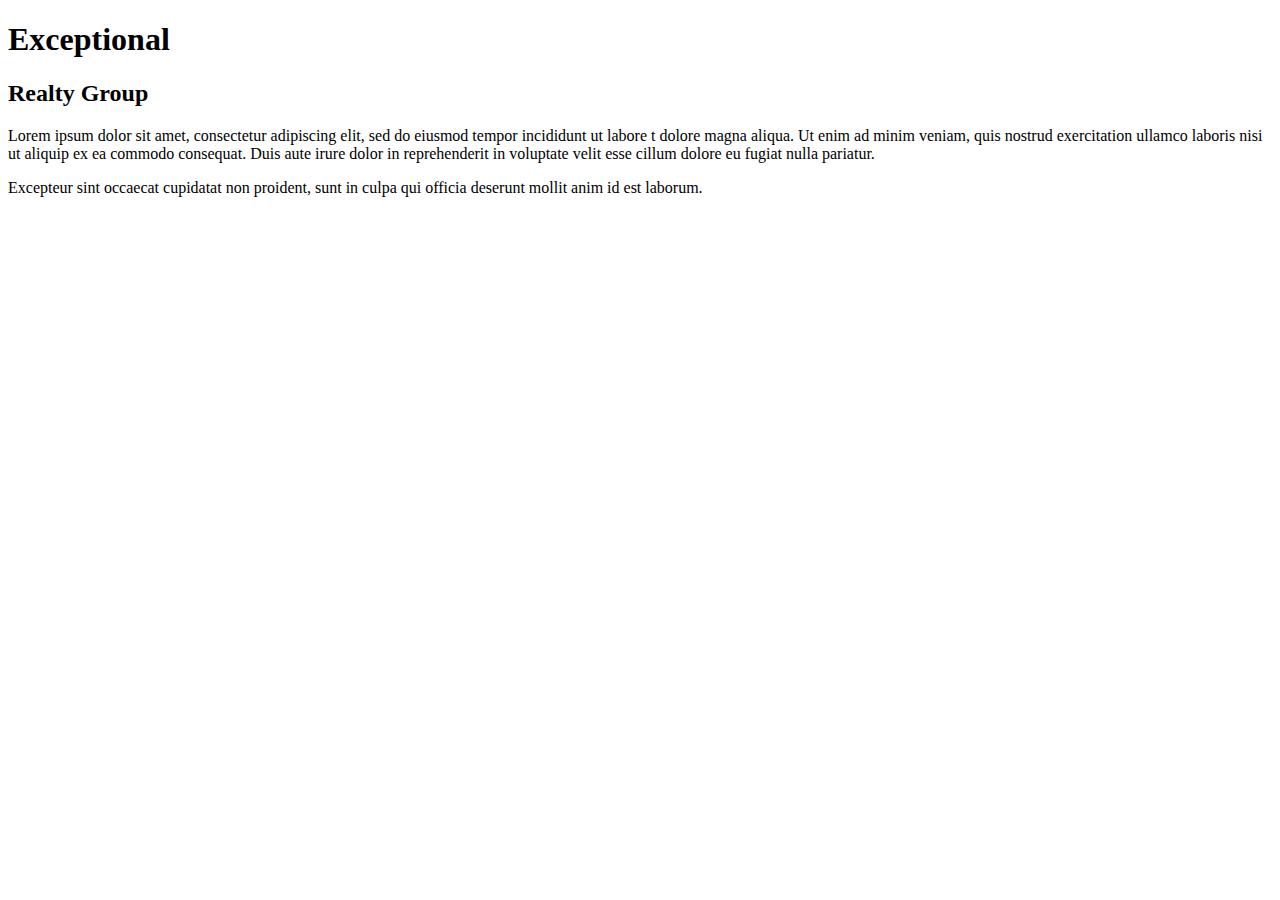
==== index.html @ 1d0b782f "add body content to index.html" ====
<!DOCTYPE html>
<html lang="en">
<head>
  <title>Exceptional Realty Group - Luxury Homes -
    About</title>
</head>
<body>
  <h1>Exceptional</h1>
  <h2>Realty Group</h2>
  <p>
    Lorem ipsum dolor sit amet, consectetur adipiscing
     elit, sed do eiusmod tempor incididunt ut labore
     t dolore magna aliqua. Ut enim ad minim veniam,
     quis nostrud exercitation ullamco laboris nisi ut
     aliquip ex ea commodo consequat. Duis aute irure
     dolor in reprehenderit in voluptate velit esse
     cillum dolore eu fugiat nulla pariatur.
  </p>
  <p>
    Excepteur sint occaecat cupidatat non proident,
    sunt in culpa qui officia deserunt mollit anim id
    est laborum.
  </p>
</body>
</html>
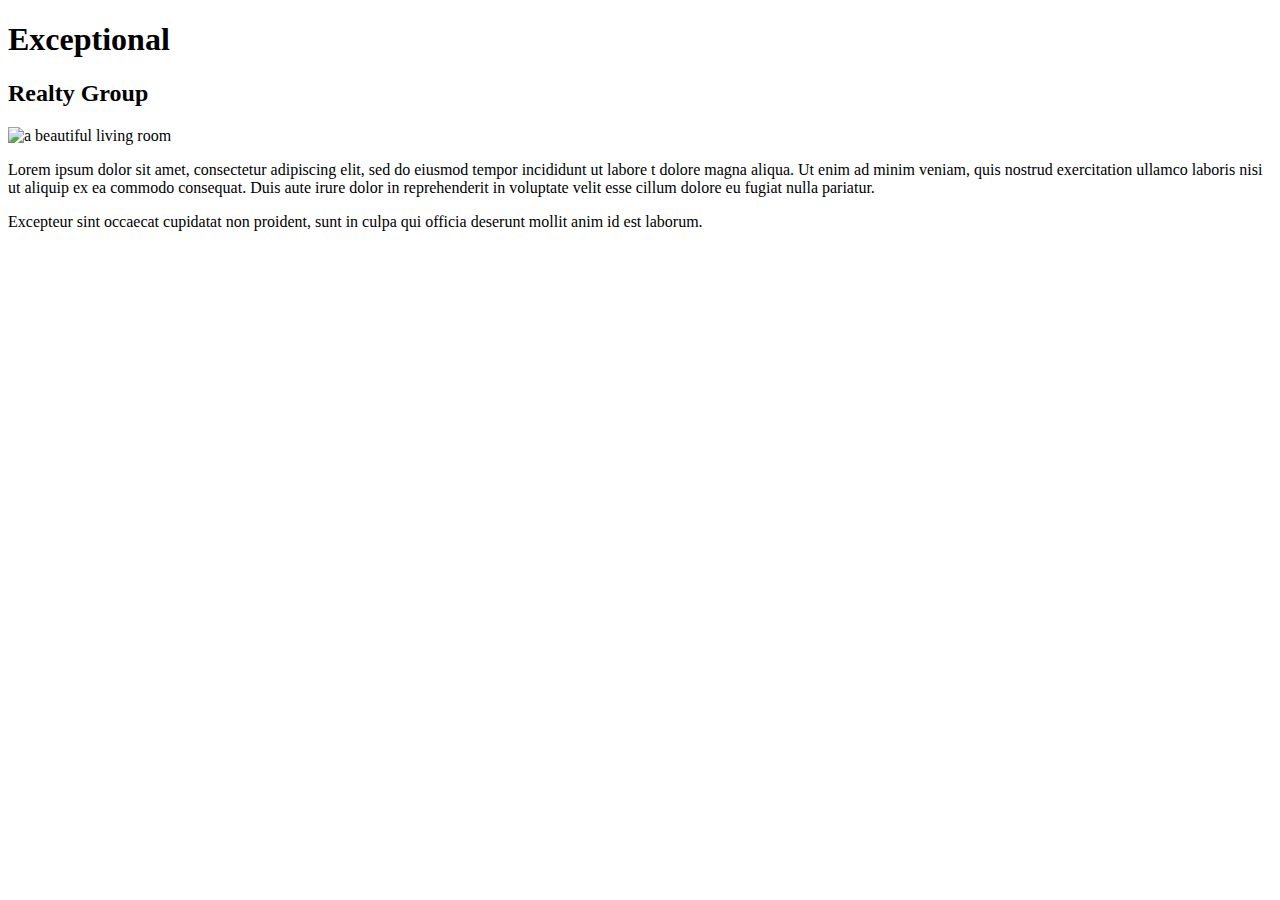
==== commit 2f760428: "Added image to index.html" ====
--- a/index.html
+++ b/index.html
@@ -1,12 +1,14 @@
 <!DOCTYPE html>
 <html lang="en">
 <head>
+  <meta charset="UTF-8">
   <title>Exceptional Realty Group - Luxury Homes -
     About</title>
 </head>
 <body>
   <h1>Exceptional</h1>
   <h2>Realty Group</h2>
+  <img src="images/intro-pic.jpg" alt="a beautiful living room" title="Welcome to Exceptional Realty">
   <p>
     Lorem ipsum dolor sit amet, consectetur adipiscing
      elit, sed do eiusmod tempor incididunt ut labore
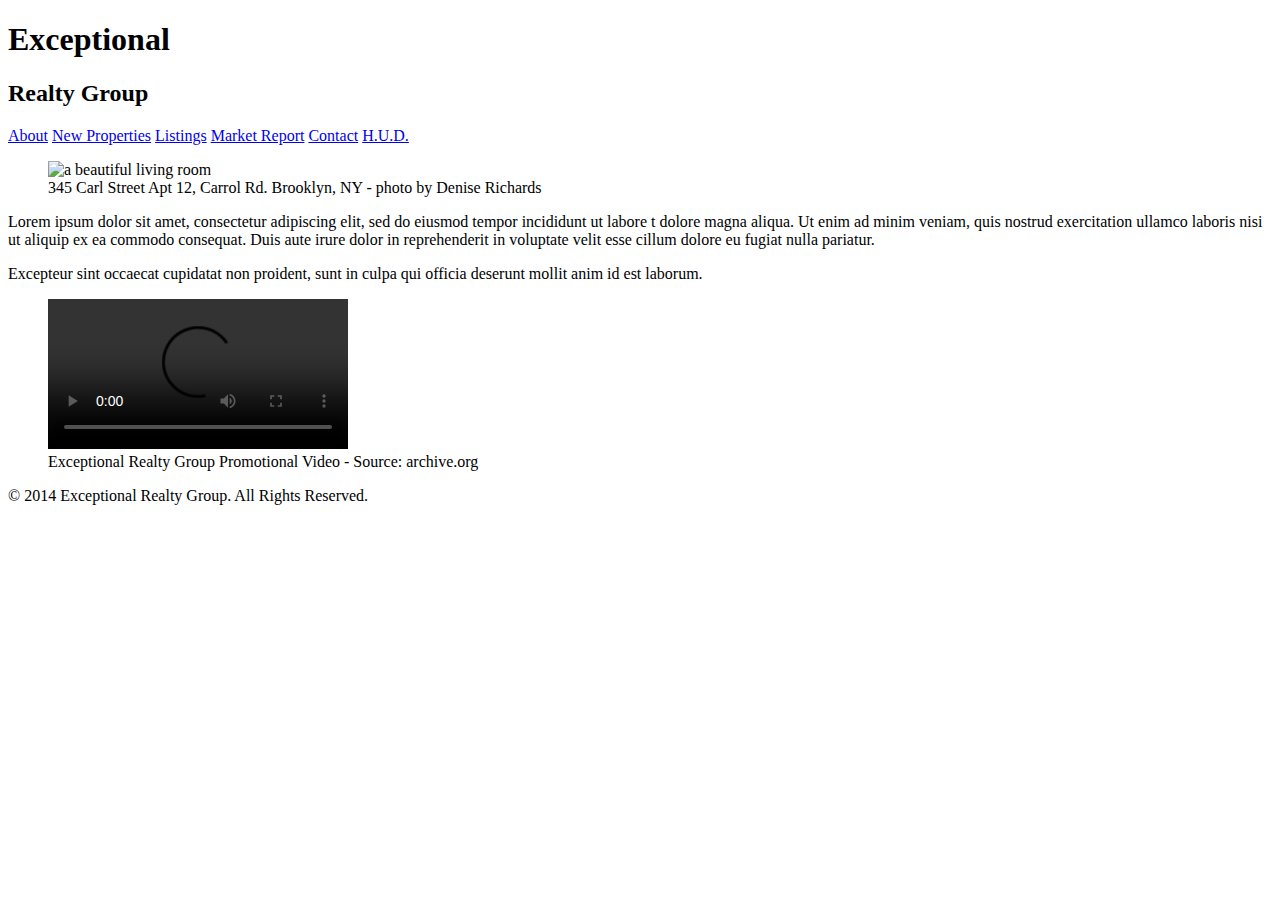
==== commit 31958622: "add semantic containers to index" ====
--- a/index.html
+++ b/index.html
@@ -1,27 +1,55 @@
 <!DOCTYPE html>
 <html lang="en">
-<head>
-  <meta charset="UTF-8">
-  <title>Exceptional Realty Group - Luxury Homes -
-    About</title>
-</head>
-<body>
-  <h1>Exceptional</h1>
-  <h2>Realty Group</h2>
-  <img src="images/intro-pic.jpg" alt="a beautiful living room" title="Welcome to Exceptional Realty">
-  <p>
-    Lorem ipsum dolor sit amet, consectetur adipiscing
-     elit, sed do eiusmod tempor incididunt ut labore
-     t dolore magna aliqua. Ut enim ad minim veniam,
-     quis nostrud exercitation ullamco laboris nisi ut
-     aliquip ex ea commodo consequat. Duis aute irure
-     dolor in reprehenderit in voluptate velit esse
-     cillum dolore eu fugiat nulla pariatur.
-  </p>
-  <p>
-    Excepteur sint occaecat cupidatat non proident,
-    sunt in culpa qui officia deserunt mollit anim id
-    est laborum.
-  </p>
-</body>
+  <head>
+    <meta charset="UTF-8">
+    <title>Exceptional Realty Group - Luxury Homes -
+      About</title>
+  </head>
+  <body>
+    <header>
+      <h1>Exceptional</h1>
+      <h2>Realty Group</h2>
+      <nav>
+        <a href="index.html">About</a>
+        <a href="new-properties.html">New Properties</a>
+        <a href="real-estate-listings.html">Listings</a>
+        <a href="market-report.html">Market Report</a>
+        <a href="contact.html">Contact</a>
+        <a href="http://hud.gov" target='_blank'>H.U.D.</a>
+      </nav>
+    </header>
+    <section id="featured-property">
+      <figure>
+        <img src="images/intro-pic.jpg" alt="a beautiful living room" title="Welcome to Exceptional Realty">
+        <figcaption>345 Carl Street Apt 12, Carrol Rd. Brooklyn, NY - photo by Denise Richards</figcaption>
+      </figure>
+      <p>
+        Lorem ipsum dolor sit amet, consectetur adipiscing
+         elit, sed do eiusmod tempor incididunt ut labore
+         t dolore magna aliqua. Ut enim ad minim veniam,
+         quis nostrud exercitation ullamco laboris nisi ut
+         aliquip ex ea commodo consequat. Duis aute irure
+         dolor in reprehenderit in voluptate velit esse
+         cillum dolore eu fugiat nulla pariatur.
+      </p>
+      <p>
+        Excepteur sint occaecat cupidatat non proident,
+        sunt in culpa qui officia deserunt mollit anim id
+        est laborum.
+      </p>
+    </section>
+    <section id="promotional">
+      <figure>
+        <video controls>
+          <source src="videos/real-estate.mp4" type="video/mp4">
+          <source src="videos/real-estate.ogv" type="video/ogg">
+          Your browser does not support HTML5 video.  <a href="https://browsehappy.com/" target="_blank">Please upgrade your browser</a>
+        </video>
+        <figcaption>Exceptional Realty Group Promotional Video - Source: archive.org</figcaption>
+      </figure>
+    </section>
+    <footer>
+      &copy; 2014 Exceptional Realty Group. All Rights Reserved.
+    </footer>
+  </body>
 </html>
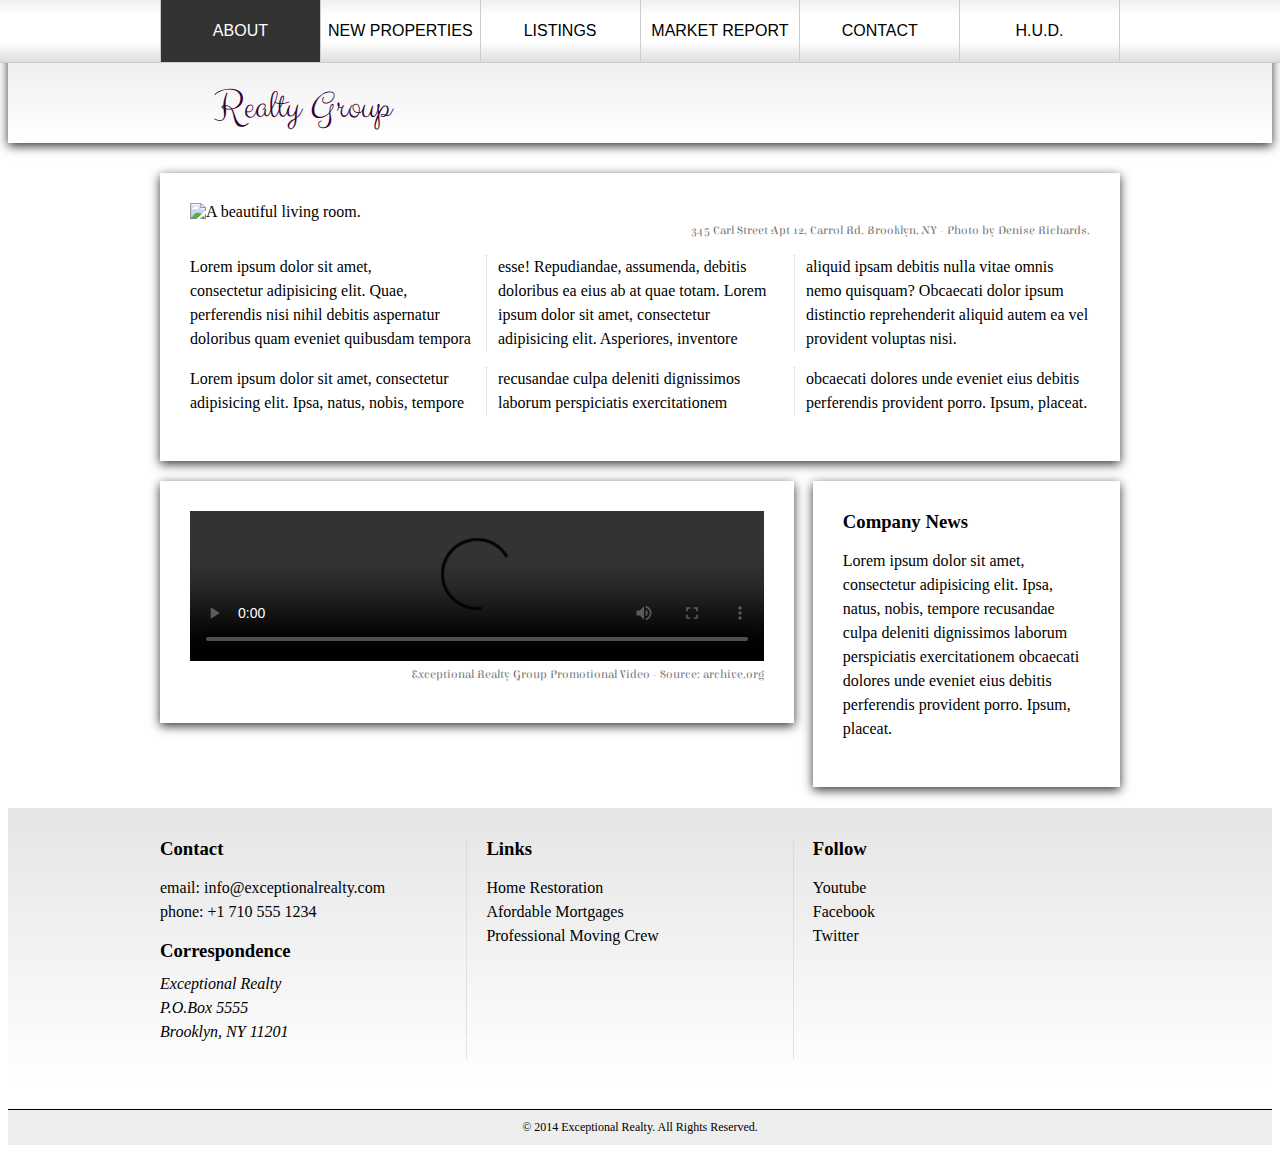
==== commit f0458864: "added responsive layout" ====
--- a/index.html
+++ b/index.html
@@ -2,54 +2,104 @@
 <html lang="en">
   <head>
     <meta charset="UTF-8">
-    <title>Exceptional Realty Group - Luxury Homes -
-      About</title>
+    <meta name="viewport" content="width=device-width, initial-scale=1.0, minimum-scale=1.0, maximum-scale=1.0">
+    <title>Exceptional Realty Group - Luxury Homes - About</title>
+    <link rel="stylesheet" href="https://cdnjs.cloudflare.com/ajax/libs/normalize/8.0.1/normalize.min.css">
+    <link rel="stylesheet" href="css/style.css">
+    <link rel="stylesheet" href="css/responsive.css">
+    <script src="https://cdnjs.cloudflare.com/ajax/libs/modernizr/2.8.3/modernizr.min.js"></script>
   </head>
   <body>
-    <header>
-      <h1>Exceptional</h1>
-      <h2>Realty Group</h2>
-      <nav>
-        <a href="index.html">About</a>
-        <a href="new-properties.html">New Properties</a>
-        <a href="real-estate-listings.html">Listings</a>
-        <a href="market-report.html">Market Report</a>
-        <a href="contact.html">Contact</a>
-        <a href="http://hud.gov" target='_blank'>H.U.D.</a>
-      </nav>
-    </header>
-    <section id="featured-property">
-      <figure>
-        <img src="images/intro-pic.jpg" alt="a beautiful living room" title="Welcome to Exceptional Realty">
-        <figcaption>345 Carl Street Apt 12, Carrol Rd. Brooklyn, NY - photo by Denise Richards</figcaption>
-      </figure>
-      <p>
-        Lorem ipsum dolor sit amet, consectetur adipiscing
-         elit, sed do eiusmod tempor incididunt ut labore
-         t dolore magna aliqua. Ut enim ad minim veniam,
-         quis nostrud exercitation ullamco laboris nisi ut
-         aliquip ex ea commodo consequat. Duis aute irure
-         dolor in reprehenderit in voluptate velit esse
-         cillum dolore eu fugiat nulla pariatur.
-      </p>
-      <p>
-        Excepteur sint occaecat cupidatat non proident,
-        sunt in culpa qui officia deserunt mollit anim id
-        est laborum.
-      </p>
+    <div id="social">
+      <a href="#">Twitter</a>
+      <a href="#">Facebook</a>
+      <a href="#">Google Plus</a>
+    </div>
+
+    <div class="white-wood">
+      <header class="medium-fade shadow">
+        <div class="wrapper">
+          <div id="logo">
+            <h1>Exceptional</h1>
+            <h2>Realty Group</h2>
+          </div>
+        </div><!-- .wrapper -->
+        <div id="navbar" class="light-fade">
+          <div class="wrapper">
+            <nav>
+              <a class="selected" href="index.html">About</a><a href="new-properties.html">New Properties</a><a href="real-estate-listings.html">Listings</a><a href="market-report.html">Market Report</a><a href="contact.html">Contact</a><a href="http://hud.gov" target="_blank">H.U.D.</a><a class="menu-icon">&#9776;</a>
+            </nav>
+          </div><!-- .wrapper -->
+        </div><!-- #navbar -->
+      </header>
+        <div class="wrapper clearfix">
+          <section id="featured-property" class ="col-3 first shadow">
+            <figure>
+              <img src="images/intro-pic.jpg" alt="A beautiful living room." title="Welcome to Exceptional Realty Group">
+              <figcaption>345 Carl Street Apt 12, Carrol Rd. Brooklyn, NY - Photo by Denise Richards.</figcaption>
+            </figure>
+
+            <p>Lorem ipsum dolor sit amet,<br> consectetur adipisicing elit. Quae, perferendis nisi nihil debitis aspernatur doloribus quam eveniet quibusdam tempora esse! Repudiandae, assumenda, debitis doloribus ea eius ab at quae totam. Lorem ipsum dolor sit amet, consectetur adipisicing elit. Asperiores, inventore aliquid ipsam debitis nulla vitae omnis nemo quisquam? Obcaecati dolor ipsum distinctio reprehenderit aliquid autem ea vel provident voluptas nisi.</p>
+            <p>Lorem ipsum dolor sit amet, consectetur adipisicing elit. Ipsa, natus, nobis, tempore recusandae culpa deleniti dignissimos laborum perspiciatis exercitationem obcaecati dolores unde eveniet eius debitis perferendis provident porro. Ipsum, placeat.</p>
+          </section>
+
+          <section id="promotional" class="col-2 first shadow">
+            <figure>
+              <video controls>
+                <source src="videos/real-estate.mp4" type="video/mp4">
+                <source src="videos/real-estate.ogv" type="video/ogg">
+                Your browser does not support HTML5 video. <a href="http://browsehappy.com" target="_blank">Please upgrade your browser</a>.
+              </video>
+              <figcaption>Exceptional Realty Group Promotional Video - Source: archive.org</figcaption>
+            </figure>
+          </section>
+
+        <section id="news" class="col-1 shadow">
+          <h3>Company News</h3>
+          <p>Lorem ipsum dolor sit amet, consectetur adipisicing elit. Ipsa, natus, nobis, tempore recusandae culpa deleniti dignissimos laborum perspiciatis exercitationem obcaecati dolores unde eveniet eius debitis perferendis provident porro. Ipsum, placeat.</p>
+        </section>
+      </div>
+    </div><!-- .white-wood -->
+
+      <section id="details" class="medium-fade">
+        <div class="wrapper clearfix">
+          <div class="col-1 first border-right">
+            <h3>Contact</h3>
+            <p>
+              email: <a href="mailto:info@exceptionalrealty.com">info@exceptionalrealty.com</a><br>
+              phone: +1 710 555 1234
+            </p>
+            <h3>Correspondence</h3>
+            <address>
+              Exceptional Realty<br>
+              P.O.Box 5555<br>
+              Brooklyn, NY 11201
+            </address>
+          </div>
+
+        <div class="col-1 border-right">
+          <h3>Links</h3>
+          <p>
+            <a href="#" target="_blank">Home Restoration</a><br>
+            <a href="#" target="_blank">Afordable Mortgages</a><br>
+            <a href="#" target="_blank">Professional Moving Crew</a>
+          </p>
+        </div>
+
+        <div class="col-1">
+          <h3>Follow</h3>
+          <p>
+            <a href="#" target="_blank">Youtube</a><br>
+            <a href="#" target="_blank">Facebook</a><br>
+            <a href="#" target="_blank">Twitter</a>
+          </p>
+        </div>
+      </div>
     </section>
-    <section id="promotional">
-      <figure>
-        <video controls>
-          <source src="videos/real-estate.mp4" type="video/mp4">
-          <source src="videos/real-estate.ogv" type="video/ogg">
-          Your browser does not support HTML5 video.  <a href="https://browsehappy.com/" target="_blank">Please upgrade your browser</a>
-        </video>
-        <figcaption>Exceptional Realty Group Promotional Video - Source: archive.org</figcaption>
-      </figure>
-    </section>
+
     <footer>
-      &copy; 2014 Exceptional Realty Group. All Rights Reserved.
+      &copy; 2014 Exceptional Realty. All Rights Reserved.
     </footer>
+
   </body>
 </html>
--- a/css/style.css
+++ b/css/style.css
@@ -0,0 +1,355 @@
+@import url(http://fonts.googleapis.com/css?family=Elsie+Swash+Caps:400,900);
+@import url(http://fonts.googleapis.com/css?family=Clicker+Script);
+
+/*////////// GLOBAL //////////*/
+
+body {
+  font-size: 100%;
+}
+
+h3 {
+  margin: 0 0 10px;
+}
+
+ul, ol {
+  margin-bottom: 10px;
+}
+
+li {
+  margin-left: 20px;
+}
+
+p, address {
+  font-size: 1em; /* 16px, ?pt, 100%, 1em */
+  line-height: 1.5em;
+}
+
+figure {
+  margin: 0 0 10px;
+}
+
+figcaption {
+  font: normal 0.75em/1.5em 'Elsie Swash Caps', cursive;
+  color: #777;
+  text-align: right;
+}
+
+table {
+  margin: 0 0 20px;
+  border-top: 1px solid #ccc;
+  border-left: 1px solid #ccc;
+}
+
+tr:nth-child(even) {
+  background: #efefef;
+}
+
+th, td {
+  padding: 10px;
+  border-right: 1px solid #ccc;
+  border-bottom: 1px solid #ccc;
+}
+
+th {
+  background: #555;
+  color: white;
+}
+
+input, textarea {
+  display: block;
+  width: 100%;
+  padding: 5px;
+  margin-bottom: 5px;
+  box-shadow: 0 3px 5px #ccc;
+  border: 1px solid #ccc;
+}
+
+input[type="submit"] {
+  margin-top: 5px;
+  width: 100px;
+  background: black;
+  color: white;
+  border-radius: 25px;
+  border: 0;
+}
+
+input[type="submit"]:hover {
+  background: #555;
+}
+
+iframe {
+  border: 0;
+  padding: 0;
+  margin: 0;
+  overflow: hidden;
+  height: 403px;
+}
+
+.milk-text {
+  font: bold 2.6em 'Elsie Swash Caps', cursive;
+  color: white;
+  text-shadow: 0 2px 3px #000;
+}
+
+.shadow {
+  box-shadow: 0 3px 10px #333;
+}
+
+.border-right {
+  border-right: 1px dotted #ccc;
+  padding-right: 30px;
+}
+
+
+/*////////// BACKGROUNDS //////////*/
+
+.white-wood {
+  background: url(../images/white-wood.jpg) no-repeat center top;
+  background-size: cover;
+}
+
+.light-fade {
+  background: #efefef; /* Old browsers */
+  background: -moz-linear-gradient(top,  #efefef 0%, #ffffff 24%, #ffffff 68%, #dddddd 100%); /* FF3.6+ */
+  background: -webkit-gradient(linear, left top, left bottom, color-stop(0%,#efefef), color-stop(24%,#ffffff), color-stop(68%,#ffffff), color-stop(100%,#dddddd)); /* Chrome,Safari4+ */
+  background: -webkit-linear-gradient(top,  #efefef 0%,#ffffff 24%,#ffffff 68%,#dddddd 100%); /* Chrome10+,Safari5.1+ */
+  background: -o-linear-gradient(top,  #efefef 0%,#ffffff 24%,#ffffff 68%,#dddddd 100%); /* Opera 11.10+ */
+  background: -ms-linear-gradient(top,  #efefef 0%,#ffffff 24%,#ffffff 68%,#dddddd 100%); /* IE10+ */
+  background: linear-gradient(to bottom,  #efefef 0%,#ffffff 24%,#ffffff 68%,#dddddd 100%); /* W3C */
+  filter: progid:DXImageTransform.Microsoft.gradient( startColorstr='#efefef', endColorstr='#dddddd',GradientType=0 ); /* IE6-9 */
+}
+
+.medium-fade {
+  background: rgb(229,229,229); /* Old browsers */
+  background: -moz-linear-gradient(top,  rgba(229,229,229,1) 0%, rgba(255,255,255,1) 99%); /* FF3.6+ */
+  background: -webkit-gradient(linear, left top, left bottom, color-stop(0%,rgba(229,229,229,1)), color-stop(99%,rgba(255,255,255,1))); /* Chrome,Safari4+ */
+  background: -webkit-linear-gradient(top,  rgba(229,229,229,1) 0%,rgba(255,255,255,1) 99%); /* Chrome10+,Safari5.1+ */
+  background: -o-linear-gradient(top,  rgba(229,229,229,1) 0%,rgba(255,255,255,1) 99%); /* Opera 11.10+ */
+  background: -ms-linear-gradient(top,  rgba(229,229,229,1) 0%,rgba(255,255,255,1) 99%); /* IE10+ */
+  background: linear-gradient(to bottom,  rgba(229,229,229,1) 0%,rgba(255,255,255,1) 99%); /* W3C */
+}
+
+/*/////// MEDIA ////////*/
+
+img, video, audio, iframe, table, form {
+  width: 100%; /* IE */
+  max-width: 100%; /* FF, Safari, Chrome */
+}
+
+/*////////// FIXES //////////*/
+
+* {
+  -webkit-box-sizing: border-box;
+  -moz-box-sizing: border-box;
+  box-sizing: border-box;
+}
+
+.clearfix:after {
+  content: ".";
+  display: block;
+  clear: both;
+  visibility: hidden;
+  height: 0;
+  line-height: 0;
+}
+
+.clear {
+  clear:both;
+}
+
+/*/////// LAYOUT ////////*/
+
+.wrapper {
+  width: 960px;
+  margin: 0 auto;
+}
+
+.col-1 {
+  float: left;
+  width: 32%;
+}
+
+.col-2 {
+  float: left;
+  width: 66%;
+}
+
+.col-3 p {
+  -moz-column-rule: 1px dotted #ccc;
+  -webkit-column-rule: 1px dotted #ccc;
+  column-rule: 1px dotted #ccc;
+  -moz-column-gap: 1.5em;
+  -webkit-column-gap: 1.5em;
+  column-gap: 1.5em;
+  -moz-column-count: 3;
+  -webkit-column-count: 3;
+  column-count: 3;
+}
+
+[class*="col-"] {
+  margin-left: 2%;
+}
+
+.first {
+  margin-left: 0%;
+}
+
+/*/////// SOCIAL ////////*/
+
+#social {
+  position: fixed;
+  top: 163px;
+  right: 20px;
+  width: 40px;
+  z-index: 2;
+}
+
+#social a {
+  display: block;
+  width: 40px;
+  height: 40px;
+  text-indent: 100%;
+  white-space: nowrap;
+  overflow: hidden;
+}
+
+a.fbook, a.twit, a.gplus {
+  background: url(../images/social-icons.png) no-repeat;
+}
+
+a.fbook { background-position: 0 0; }
+a.fbook:hover { background-position: -40px 0; }
+a.fbook:active { background-position: -80px 0; }
+
+a.twit { background-position: 0 -40px; }
+a.twit:hover { background-position: -40px -40px; }
+a.twit:active { background-position: -80px -40px; }
+
+a.gplus { background-position: 0 -80px; }
+a.gplus:hover { background-position: -40px -80px; }
+a.gplus:active { background-position: -80px -80px; }
+
+/*////////// HEADER //////////*/
+
+header {
+  margin: 0 0 30px;
+}
+
+/*////////// NAVBAR //////////*/
+
+#navbar {
+  position: fixed;
+  top: 0;
+  left: 0;
+  width: 100%;
+  z-index: 2;
+  border-bottom: 1px solid #ccc;
+  text-align: center;
+}
+
+#navbar nav {
+  border-left: 1px solid #ccc;
+}
+
+#navbar nav a {
+  display: inline-block;
+  width: 16.6666667%;
+  margin: 0;
+  padding: 22px 0;
+  text-transform: uppercase;
+  color: black;
+  text-align: center;
+  border-right: 1px solid #ccc;
+  text-decoration: none;
+  font: 1em "Trebuchet MS", Arial, sans-serif;
+}
+
+#navbar nav a.selected {
+  background: #333;
+  color: white;
+}
+
+#navbar nav a:hover {
+  color: white;
+  background: rgb(0,0,0); /* Old browsers */
+  background: -moz-linear-gradient(top,  rgba(0,0,0,1) 0%, rgba(71,71,71,1) 28%, rgba(81,81,81,1) 35%, rgba(71,71,71,1) 72%, rgba(43,43,43,1) 87%, rgba(28,28,28,1) 91%, rgba(0,0,0,1) 100%); /* FF3.6+ */
+  background: -webkit-gradient(linear, left top, left bottom, color-stop(0%,rgba(0,0,0,1)), color-stop(28%,rgba(71,71,71,1)), color-stop(35%,rgba(81,81,81,1)), color-stop(72%,rgba(71,71,71,1)), color-stop(87%,rgba(43,43,43,1)), color-stop(91%,rgba(28,28,28,1)), color-stop(100%,rgba(0,0,0,1))); /* Chrome,Safari4+ */
+  background: -webkit-linear-gradient(top,  rgba(0,0,0,1) 0%,rgba(71,71,71,1) 28%,rgba(81,81,81,1) 35%,rgba(71,71,71,1) 72%,rgba(43,43,43,1) 87%,rgba(28,28,28,1) 91%,rgba(0,0,0,1) 100%); /* Chrome10+,Safari5.1+ */
+  background: -o-linear-gradient(top,  rgba(0,0,0,1) 0%,rgba(71,71,71,1) 28%,rgba(81,81,81,1) 35%,rgba(71,71,71,1) 72%,rgba(43,43,43,1) 87%,rgba(28,28,28,1) 91%,rgba(0,0,0,1) 100%); /* Opera 11.10+ */
+  background: -ms-linear-gradient(top,  rgba(0,0,0,1) 0%,rgba(71,71,71,1) 28%,rgba(81,81,81,1) 35%,rgba(71,71,71,1) 72%,rgba(43,43,43,1) 87%,rgba(28,28,28,1) 91%,rgba(0,0,0,1) 100%); /* IE10+ */
+  background: linear-gradient(to bottom,  rgba(0,0,0,1) 0%,rgba(71,71,71,1) 28%,rgba(81,81,81,1) 35%,rgba(71,71,71,1) 72%,rgba(43,43,43,1) 87%,rgba(28,28,28,1) 91%,rgba(0,0,0,1) 100%); /* W3C */
+}
+
+#navbar nav a.menu-icon {
+  display: none;
+}
+
+/*////////// LOGO //////////*/
+
+#logo {
+  padding: 74px 0 0;
+}
+
+#logo h1 {
+  display: inline-block;
+  width: 45px;
+  height: 45px;
+  text-indent: 100%;
+  white-space: nowrap;
+  overflow: hidden;
+  margin: 0;
+  background: url(../images/exceptional-logo.png) no-repeat;
+  background-size: 100% 100%;
+}
+
+#logo h2 {
+  display: inline-block;
+  font: 2.5em "Clicker Script", cursive;
+  margin: 0;
+  position: relative;
+  top: -9px;
+  left: 5px;
+  color: #303;
+}
+
+/*////////// MAIN SECTIONS //////////*/
+
+section {
+  padding: 30px;
+  margin-bottom: 20px;
+  background: white;
+}
+
+/*////////// DETAILS //////////*/
+
+#details {
+  border-top: 1px solid white;
+}
+
+#details div {
+  height: 221px;
+}
+
+#details a:link, #details a:visited {
+  color: black;
+  text-decoration: none;
+}
+
+#details a:hover {
+  color: black;
+  text-decoration: underline;
+}
+
+#details a:active {
+  color: red;
+}
+
+/*////////// FOOTER //////////*/
+
+footer {
+  text-align: center;
+  font-size: 0.75em;
+  padding: 10px;
+  background: #eee;
+  border-top: 1px solid;
+}
--- a/css/responsive.css
+++ b/css/responsive.css
@@ -0,0 +1,86 @@
+@media only screen and (max-width: 1108px) {
+  .wrapper {
+    width: 90%;
+  }
+  #social {
+    position: absolute;
+    top: 82px;
+    right: 4%;
+    width: auto;
+  }
+  #social a {
+    display: inline-block;
+  }
+}
+
+@media only screen and (max-width: 900px) {
+  body {
+    font-size: 85%;
+  }
+  #logo h1 {
+    width: 35px;
+    height: 35px;
+  }
+  #logo h2 {
+    font-size: 2.2em;
+  }
+  #social {
+    top: 72px;
+  }
+  .col-3 p {
+    -moz-column-count: 2;
+    -webkit-column-count: 2;
+    column-count: 2;
+  }
+}
+
+@media only screen and (max-width: 800px) {
+  #navbar nav a {
+    font-size: 0.9em;
+  }
+}
+
+@media only screen and (max-width: 750px) {
+  .col-1, .col-2, .col-3 {
+    width: 100%;
+    margin-left: 0;
+    float: none;
+  }
+  .border-right {
+    border: 0;
+  }
+  #details div {
+    height: auto;
+    padding-bottom: 20px;
+  }
+  .col-3 p {
+    -moz-column-count: 1;
+    -webkit-column-count: 1;
+    column-count: 1;
+  }
+}
+
+@media only screen and (max-width: 700px) {
+  #navbar nav a {
+    display: none;
+  }
+  #navbar nav a.menu-icon {
+    display: block;
+    float: right;
+    font-size: 1.5em;
+    padding: 10px 20px;
+    width: auto;
+  }
+  #logo {
+    padding: 60px 0 0;
+  }
+  #social {
+    top: 60px;
+  }
+}
+
+@media only screen and (max-width: 495px) {
+  #logo h2 {
+    visibility: hidden;
+  }
+}
